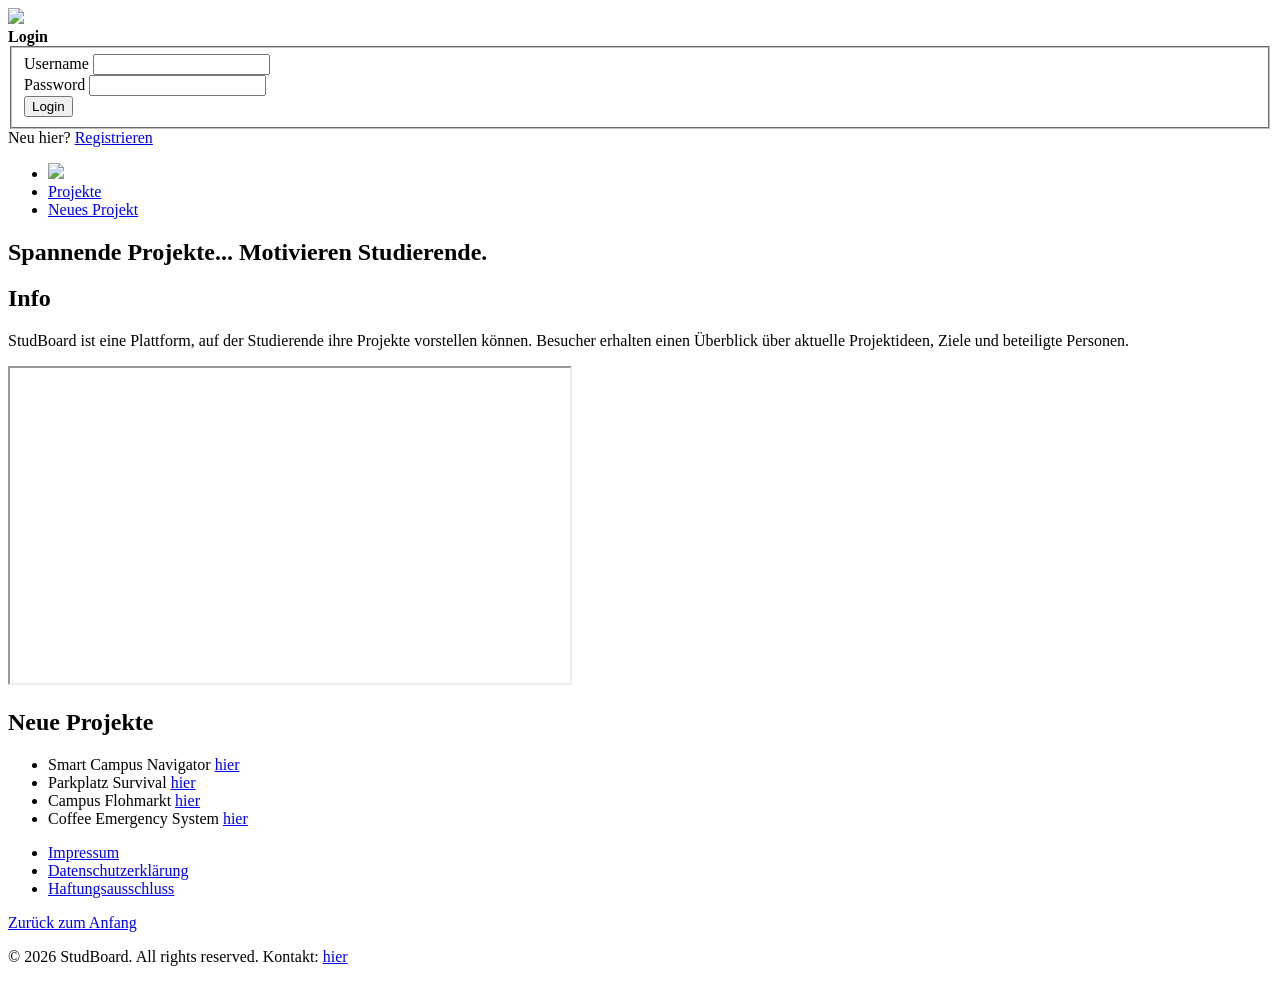
==== Webanwendungen/demo/src/main/webapp/index.html @ 61d69f23 "Added static web page" ====
<!DOCTYPE html>
<html>
<head>
    <meta charset="UTF-8">
    <meta name="viewport" content="width=device-width, initial-scale=1.0">
    <meta name="author" content="Colin,Jan">
    <meta name="application-name" content="StudBoard">
    <meta name="revisit-after" content="1">
    <title>StudBoard</title>
    <link rel="stylesheet" href="/myapp/main.css">
</head>

<body>
    <!-- Header -->
    <header id="header">

        <picture>
            <source media="(min-width: 1920px)" srcset="/myapp/res/header1920x200.png">
            <source media="(min-width: 1280px)" srcset="/myapp/res/header1280x133.png">
            <source media="(min-width: 640px)" srcset="/myapp/res/header640x67.png">
            <img src="/myapp/res/header320x34.png">
        </picture>

        <div class="login-area">
            <b>Login</b>
            <form action="/myapp/submit" method="post">
                <!-- <legend>Login</legend> -->
                <fieldset>
                    <label for="name">Username</label>
                    <input id="name" name="name" type="text"/> <br/>

                    <label for="password">Password</label>
                    <input id="password" name="password" type="password"/> <br/>

                    <input type="submit" value="Login"/> 
                </fieldset>
            </form>
            
            <span>Neu hier? <a href="register">Registrieren</a></span>
        </div>

    </header>

    <nav class="main-nav hover-link">
        <ul>
            <li><a href="/myapp/"><img src="/myapp/res/startseite.svg" style="max-height: 1.0em;"/></a></li>
            <li><a href="/myapp/projects.html">Projekte</a></li>
            <li><a href="/myapp/newproject.html">Neues Projekt</a></li>
        </ul>
    </nav>
    
    
    
    <!-- Main Content -->
    <main>
                

        <section class="welcome-area">
            <h1>
                <span class="welcome-line-one">Spannende Projekte...</span>
                <span class="welcome-line-two">Motivieren Studierende.</span>
            </h1>
        </section>

        <section class="home-two-columns">

            <article class="home-info">
                <h2>Info</h2>
                <p>
                    StudBoard ist eine Plattform, auf der Studierende ihre Projekte vorstellen können.
                    Besucher erhalten einen Überblick über aktuelle Projektideen, Ziele und beteiligte Personen.
                </p>

                <iframe width="560" height="315"
                        src="https://www.youtube.com/embed/dQw4w9WgXcQ?si=MmuiEnR6hAucS2jz"
                        title="YouTube video player"
                        allowfullscreen>
                </iframe>
            </article>

            <article class="home-projects">
                <h2>Neue Projekte</h2>
                <ul>
                    <li>Smart Campus Navigator <a href="project/1.html">hier</a></li>
                    <li>Parkplatz Survival <a href="project/2.html">hier</a></li>
                    <li>Campus Flohmarkt <a href="project/3.html">hier</a></li>
                    <li>Coffee Emergency System <a href="project/4.html">hier</a></li>
                </ul>
            </article>

        </section>

        
    </main>
    
    <!-- Footer -->
    <footer>
        <nav>
            <ul>
                <li><a href="impresum">Impressum</a></li>
                <li><a href="dsgvo">Datenschutzerklärung</a></li>
                <li><a href="haftung">Haftungsausschluss</a></li>
            </ul>

            <div class="back-to-top">
                <a href="#header">Zurück zum Anfang</a> 
            </div>
        </nav>
        <p>&copy; 2026 StudBoard. All rights reserved. Kontakt: <a href="mailto:studboard@hsbi.de">hier</a></p>    
        <br/>    
    </footer>
</body>
</html>
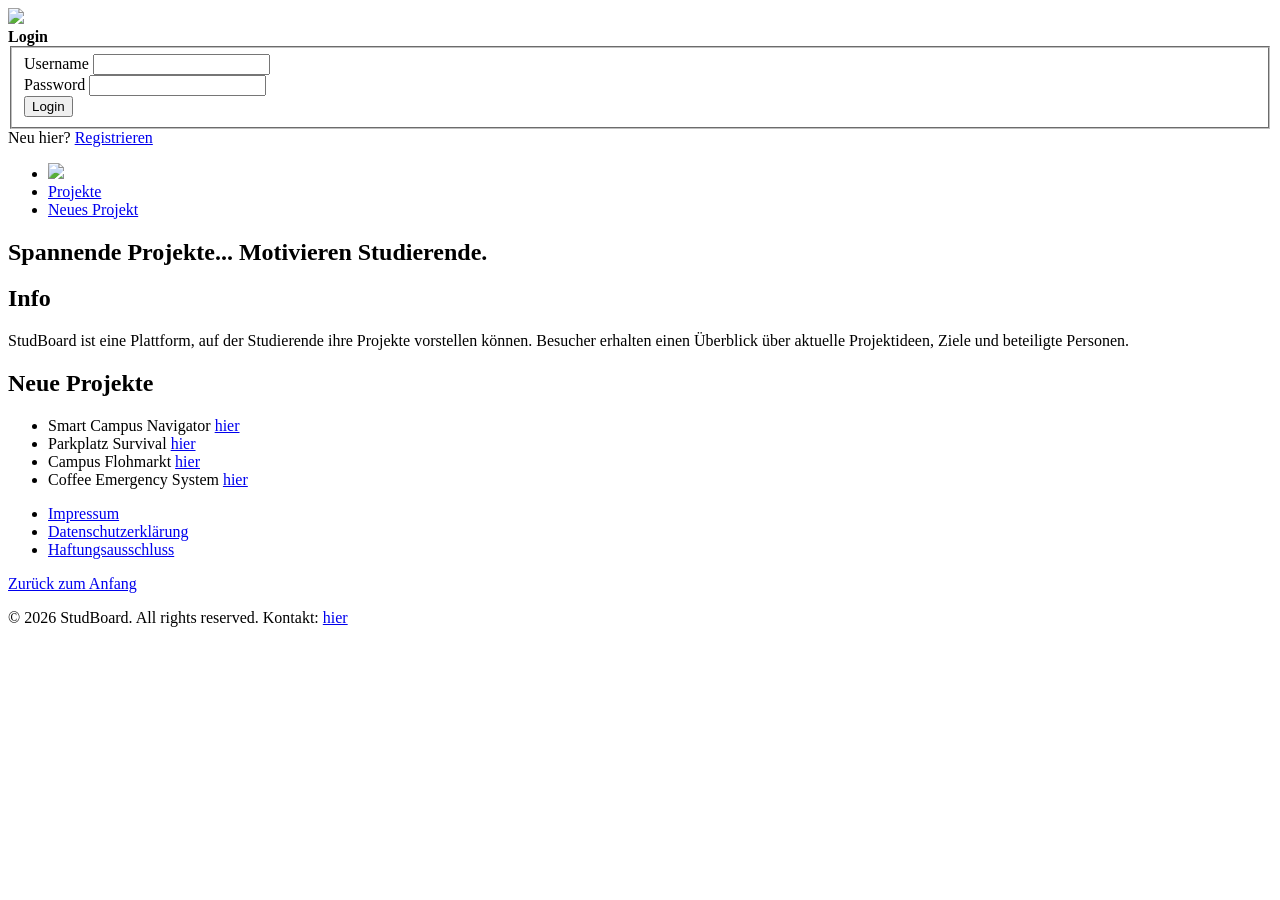
==== commit bffa7a10: "Added documentation comments" ====
--- a/Webanwendungen/demo/src/main/webapp/index.html
+++ b/Webanwendungen/demo/src/main/webapp/index.html
@@ -71,11 +71,11 @@
                     Besucher erhalten einen Überblick über aktuelle Projektideen, Ziele und beteiligte Personen.
                 </p>
 
-                <iframe width="560" height="315"
+                <!-- <iframe width="560" height="315"
                         src="https://www.youtube.com/embed/dQw4w9WgXcQ?si=MmuiEnR6hAucS2jz"
                         title="YouTube video player"
                         allowfullscreen>
-                </iframe>
+                </iframe> -->
             </article>
 
             <article class="home-projects">
@@ -109,5 +109,8 @@
         <p>&copy; 2026 StudBoard. All rights reserved. Kontakt: <a href="mailto:studboard@hsbi.de">hier</a></p>    
         <br/>    
     </footer>
+
+    <script type="module" src="/myapp/js/main.js"></script>
+    <!-- <script type="module" src="js/main.js"></script> -->
 </body>
 </html>
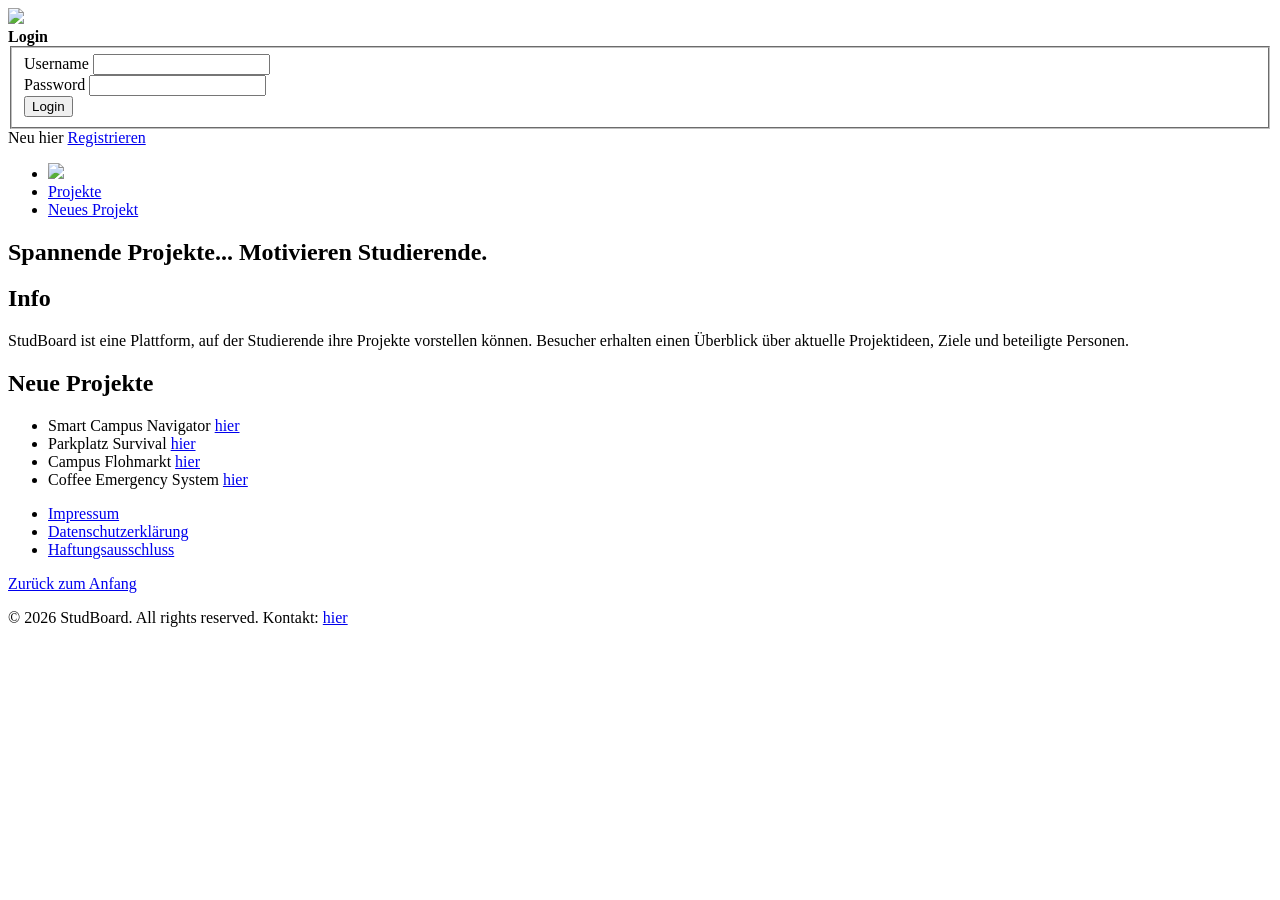
==== commit 9d10dbd4: "removed language from translation(), added translations to index.html" ====
--- a/Webanwendungen/demo/src/main/webapp/index.html
+++ b/Webanwendungen/demo/src/main/webapp/index.html
@@ -26,17 +26,20 @@
             <form action="/myapp/submit" method="post">
                 <!-- <legend>Login</legend> -->
                 <fieldset>
-                    <label for="name">Username</label>
+                    <label for="name" data-i18n="username">Username</label>
                     <input id="name" name="name" type="text"/> <br/>
 
-                    <label for="password">Password</label>
+                    <label for="password" data-i18n="password">Password</label>
                     <input id="password" name="password" type="password"/> <br/>
 
-                    <input type="submit" value="Login"/> 
+                    <input type="submit" value="Login" data-i18n="login"/> 
                 </fieldset>
             </form>
             
-            <span>Neu hier? <a href="register">Registrieren</a></span>
+            <span>
+                <span data-i18n="newHere">Neu hier</span> <a href="register" data-i18n="register">Registrieren</a>
+            </span>
+            
         </div>
 
     </header>
@@ -44,8 +47,8 @@
     <nav class="main-nav hover-link">
         <ul>
             <li><a href="/myapp/"><img src="/myapp/res/startseite.svg" style="max-height: 1.0em;"/></a></li>
-            <li><a href="/myapp/projects.html">Projekte</a></li>
-            <li><a href="/myapp/newproject.html">Neues Projekt</a></li>
+            <li><a href="/myapp/projects.html" data-i18n="projects">Projekte</a></li>
+            <li><a href="/myapp/newproject.html" data-i18n="newProject">Neues Projekt</a></li>
         </ul>
     </nav>
     
@@ -97,16 +100,18 @@
     <footer>
         <nav>
             <ul>
-                <li><a href="impresum">Impressum</a></li>
-                <li><a href="dsgvo">Datenschutzerklärung</a></li>
-                <li><a href="haftung">Haftungsausschluss</a></li>
+                <li><a href="impresum" data-i18n="imprint">Impressum</a></li>
+                <li><a href="dsgvo" data-i18n="privacyPolicy">Datenschutzerklärung</a></li>
+                <li><a href="haftung" data-i18n="disclaimer">Haftungsausschluss</a></li>
             </ul>
 
             <div class="back-to-top">
-                <a href="#header">Zurück zum Anfang</a> 
+                <a href="#header" data-i18n="backToTop">Zurück zum Anfang</a> 
             </div>
         </nav>
-        <p>&copy; 2026 StudBoard. All rights reserved. Kontakt: <a href="mailto:studboard@hsbi.de">hier</a></p>    
+        <p>
+            <span>&copy; 2026 StudBoard. All rights reserved.</span> 
+            <Span data-i18n="contact">Kontakt</Span>: <a href="mailto:studboard@hsbi.de">hier</a></p>    
         <br/>    
     </footer>
 
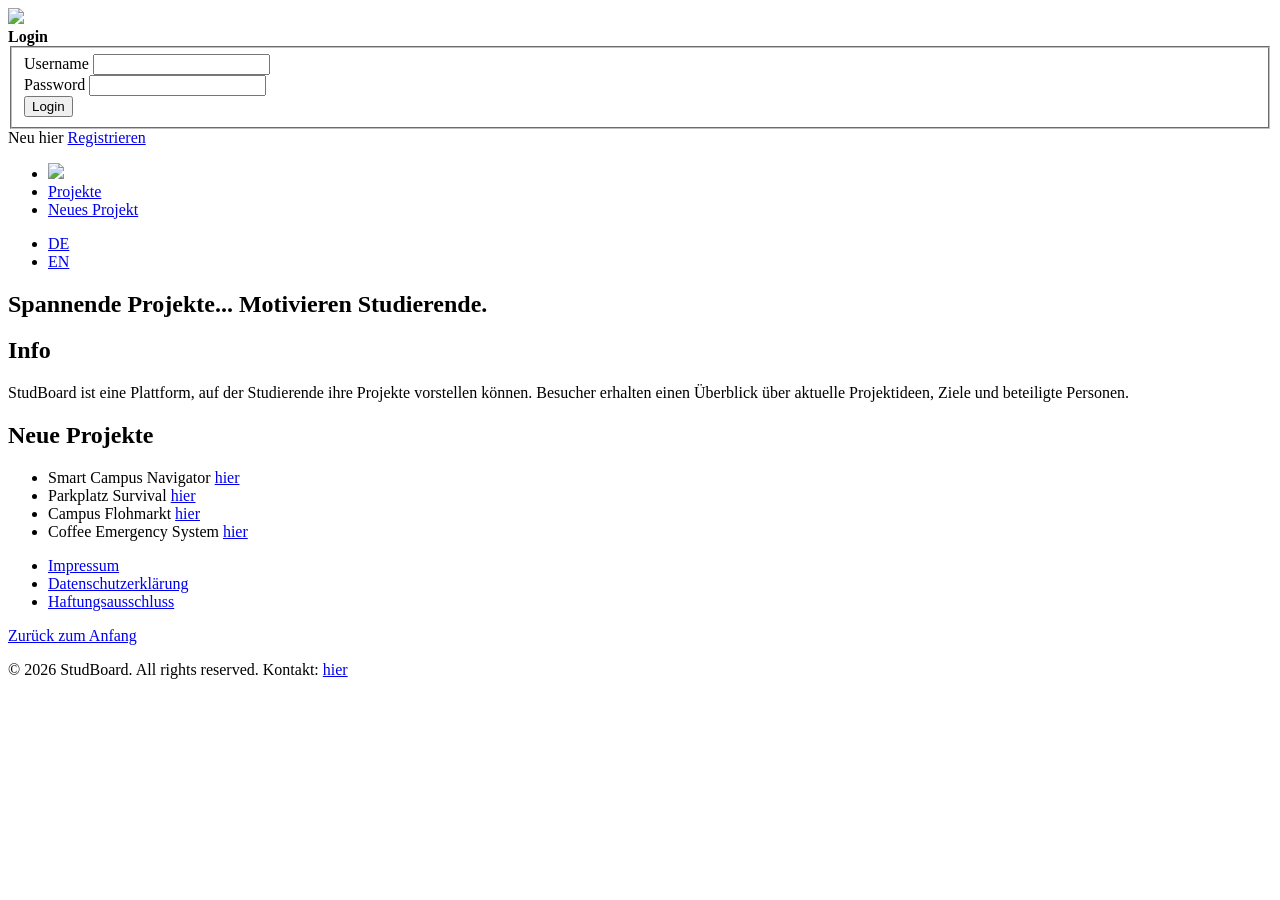
==== commit e406b65a: "Added language switching" ====
--- a/Webanwendungen/demo/src/main/webapp/index.html
+++ b/Webanwendungen/demo/src/main/webapp/index.html
@@ -49,6 +49,11 @@
             <li><a href="/myapp/"><img src="/myapp/res/startseite.svg" style="max-height: 1.0em;"/></a></li>
             <li><a href="/myapp/projects.html" data-i18n="projects">Projekte</a></li>
             <li><a href="/myapp/newproject.html" data-i18n="newProject">Neues Projekt</a></li>
+        </ul>
+
+        <ul>
+            <li><a href="#" onclick="setLanguage('de')">DE</a></li>
+            <li><a href="#" onclick="setLanguage('en')">EN</a></li>
         </ul>
     </nav>
     
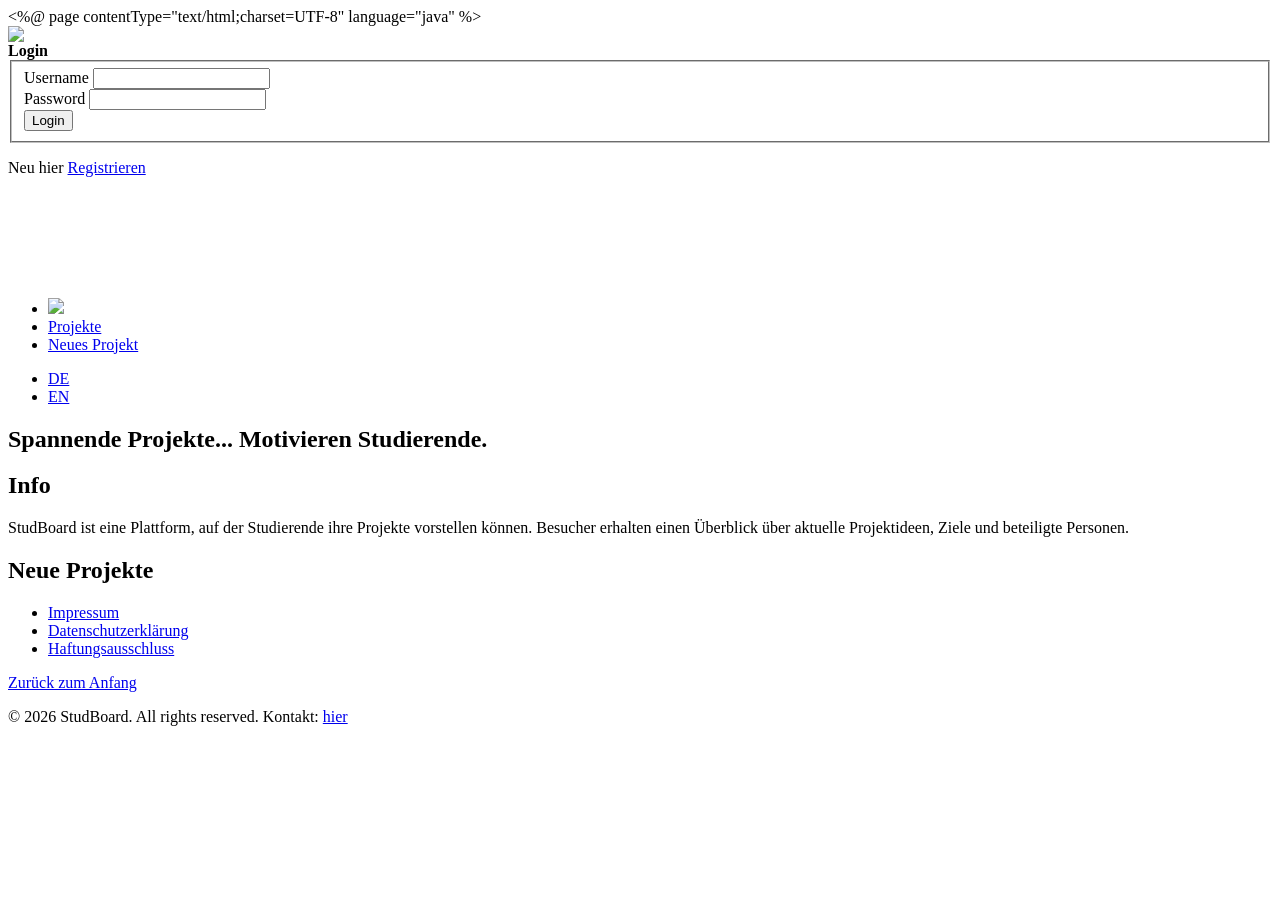
==== commit 47a1552c: "copied html" ====
--- a/Webanwendungen/demo/src/main/webapp/index.html
+++ b/Webanwendungen/demo/src/main/webapp/index.html
@@ -1,3 +1,4 @@
+<%@ page contentType="text/html;charset=UTF-8" language="java" %>
 <!DOCTYPE html>
 <html>
 <head>
@@ -21,9 +22,9 @@
             <img src="/myapp/res/header320x34.png">
         </picture>
 
-        <div class="login-area">
+        <div class="login-area" id="login-area">
             <b>Login</b>
-            <form action="/myapp/submit" method="post">
+            <form action="#" method="post" id="loginForm">
                 <!-- <legend>Login</legend> -->
                 <fieldset>
                     <label for="name" data-i18n="username">Username</label>
@@ -42,18 +43,22 @@
             
         </div>
 
+        <div class="login-area" id="logout-area" style="visibility: collapse; margin: 50px">
+            <button id="logoutButton"><b>Logout</b></button>
+        </div>
+
     </header>
 
     <nav class="main-nav hover-link">
         <ul>
-            <li><a href="/myapp/"><img src="/myapp/res/startseite.svg" style="max-height: 1.0em;"/></a></li>
-            <li><a href="/myapp/projects.html" data-i18n="projects">Projekte</a></li>
-            <li><a href="/myapp/newproject.html" data-i18n="newProject">Neues Projekt</a></li>
+            <li><a href="${pageContext.request.contextPath}/"><img src="/myapp/res/startseite.svg" style="max-height: 1.0em;"/></a></li>
+            <li><a href="${pageContext.request.contextPath}/projects.html" data-i18n="projects">Projekte</a></li>
+            <li><a href="${pageContext.request.contextPath}/newproject.html" data-i18n="newProject">Neues Projekt</a></li>
         </ul>
 
         <ul>
-            <li><a href="#" onclick="setLanguage('de')">DE</a></li>
-            <li><a href="#" onclick="setLanguage('en')">EN</a></li>
+            <li><a href="#" onclick="setLanguage('de-DE')">DE</a></li>
+            <li><a href="#" onclick="setLanguage('en-US')">EN</a></li>
         </ul>
     </nav>
     
@@ -61,8 +66,7 @@
     
     <!-- Main Content -->
     <main>
-                
-
+        
         <section class="welcome-area">
             <h1>
                 <span class="welcome-line-one">Spannende Projekte...</span>
@@ -88,14 +92,15 @@
 
             <article class="home-projects">
                 <h2>Neue Projekte</h2>
-                <ul>
-                    <li>Smart Campus Navigator <a href="project/1.html">hier</a></li>
-                    <li>Parkplatz Survival <a href="project/2.html">hier</a></li>
-                    <li>Campus Flohmarkt <a href="project/3.html">hier</a></li>
-                    <li>Coffee Emergency System <a href="project/4.html">hier</a></li>
+                <ul id="project-list">
+                    <!-- <li>Smart Campus Navigator <a href="project/1">hier</a></li>
+                    <li>Parkplatz Survival <a href="project/2">hier</a></li>
+                    <li>Campus Flohmarkt <a href="project/3">hier</a></li>
+                    <li>Coffee Emergency System <a href="project/4">hier</a></li> -->
                 </ul>
             </article>
 
+            <script type="module" src="${pageContext.request.contextPath}/js/home.js"></script>
         </section>
 
         
@@ -120,7 +125,6 @@
         <br/>    
     </footer>
 
-    <script type="module" src="/myapp/js/main.js"></script>
-    <!-- <script type="module" src="js/main.js"></script> -->
+    <script type="module" src="${pageContext.request.contextPath}/js/main.js"></script>
 </body>
 </html>
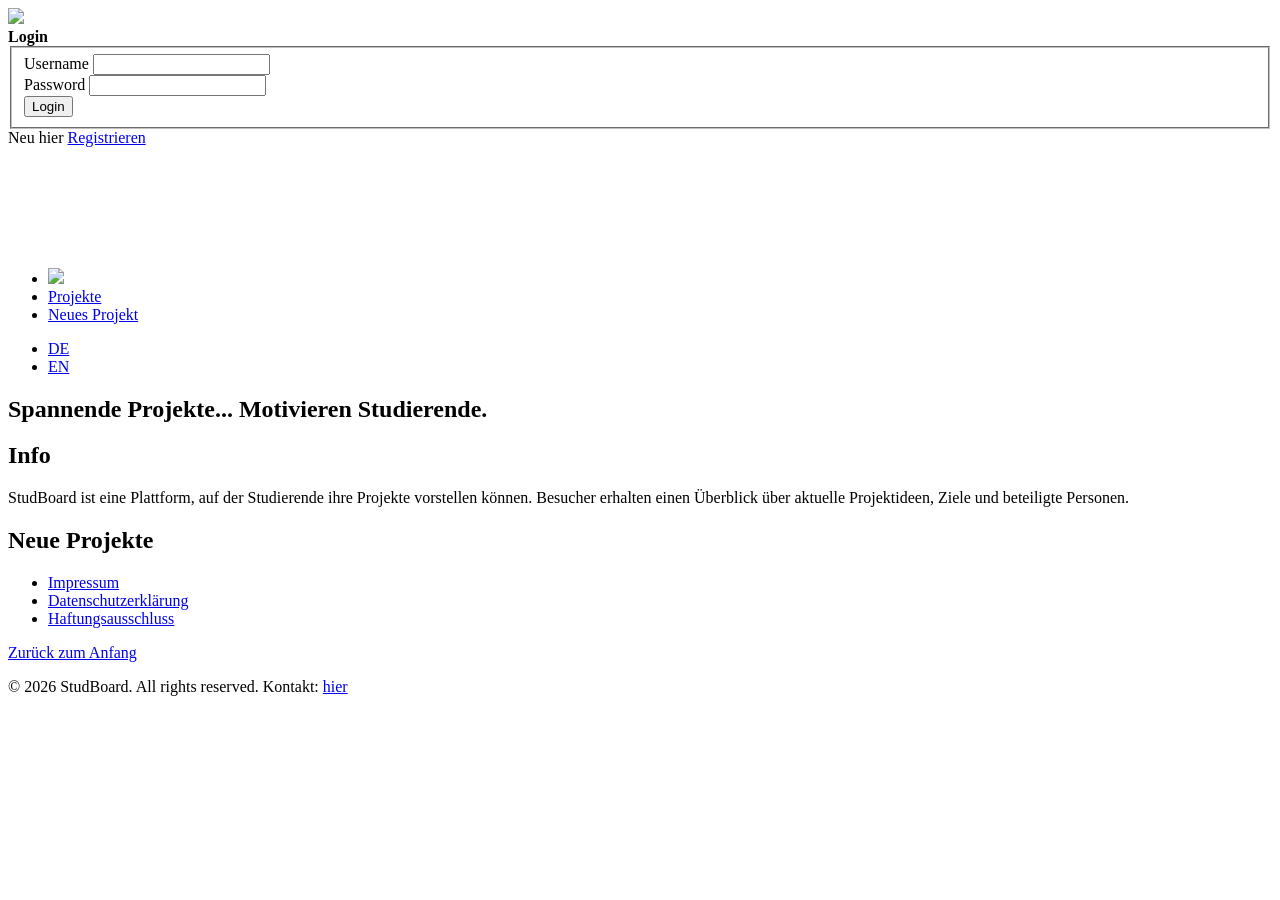
==== commit 189dcdd3: "fixed links" ====
--- a/Webanwendungen/demo/src/main/webapp/index.html
+++ b/Webanwendungen/demo/src/main/webapp/index.html
@@ -1,4 +1,3 @@
-<%@ page contentType="text/html;charset=UTF-8" language="java" %>
 <!DOCTYPE html>
 <html>
 <head>
@@ -51,9 +50,9 @@
 
     <nav class="main-nav hover-link">
         <ul>
-            <li><a href="${pageContext.request.contextPath}/"><img src="/myapp/res/startseite.svg" style="max-height: 1.0em;"/></a></li>
-            <li><a href="${pageContext.request.contextPath}/projects.html" data-i18n="projects">Projekte</a></li>
-            <li><a href="${pageContext.request.contextPath}/newproject.html" data-i18n="newProject">Neues Projekt</a></li>
+            <li><a href="/myapp/"><img src="/myapp/res/startseite.svg" style="max-height: 1.0em;"/></a></li>
+            <li><a href="/myapp/projects.html" data-i18n="projects">Projekte</a></li>
+            <li><a href="/myapp/newproject.html" data-i18n="newProject">Neues Projekt</a></li>
         </ul>
 
         <ul>
@@ -100,7 +99,7 @@
                 </ul>
             </article>
 
-            <script type="module" src="${pageContext.request.contextPath}/js/home.js"></script>
+            <script type="module" src="/myapp/js/home.js"></script>
         </section>
 
         
@@ -125,6 +124,6 @@
         <br/>    
     </footer>
 
-    <script type="module" src="${pageContext.request.contextPath}/js/main.js"></script>
+    <script type="module" src="/myapp/js/main.js"></script>
 </body>
 </html>
